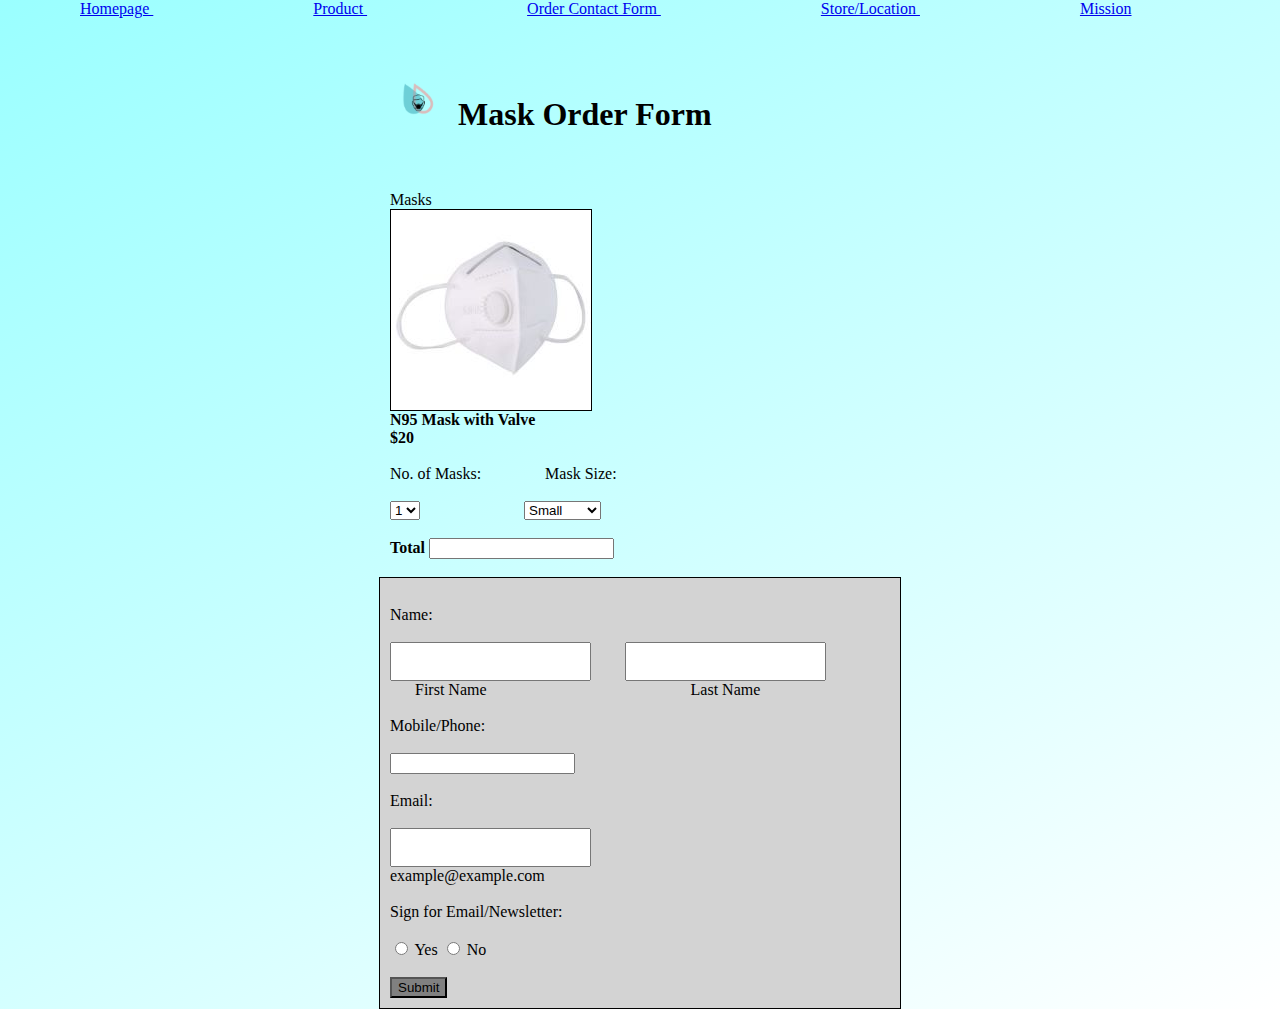
==== contact_form.html @ 3d23a9ed "Add files via upload" ====
<html lang="en">
<head>
    <meta charset="UTF-8">
    <meta http-equiv="X-UA-Compatible" content="IE=edge">
    <meta name="viewport" content="width=device-width, initial-scale=1.0">
    <title>Mask Order Form</title>
    <link rel="stylesheet"  href="stylesheet1.css"/>
    <nav class="NavEle">
        <a href="index1.html"  onmouseover="focus()" onmouseleave="blur()"> Homepage </a> 
           <a href="index.html" onmouseover="focus()" onmouseleave="blur()"  > Product </a>  
           <a href="contact_form.html" onmouseover="focus()" onmouseleave="blur()"> Order Contact Form </a>
           <a href="store.html" onmouseover="focus()" onmouseleave="blur()">Store/Location </a> 
           <a href="mission.html" onmouseover="focus()" onmouseleave="blur()"> Mission </a> 
        </nav>
    <script src="calculate.js"> </script>
</head>
<body>
        <div id="MaskOrder">  
        <br/>
        <br/>
                                    
                   <h1>  <img  id="logo" src="masklogo1.png"/> Mask Order Form </h1>  
           <br/>
           <br/>
           <label> Masks</label>
            <br/>
           <img id="img1" src="n95img.jpg"/> 
           <br/>
           <label><b> N95 Mask with Valve</b></label>
           <br/>
           <lable><b>$20</b> </lable>
           <br/>
           <br/>
           <label style="margin-right:60px;"> No. of Masks:</label>
            <label> Mask Size:</label>
<br/>
<br/>
<select id="selectbtn" onchange="calculate()"> 
    <option  > 1</option>
    <option  > 2</option>
    <option  > 3</option>
    <option  > 4 </option>
    <option>   5 </option>
     
   </select>
   <select id="selectsize"> 
    <option value="small"> Small</option>
    <option value="Standard"> Standard</option>
    <option value="large">Large</option>
   </select>
  <br/>
  <br/>
  <label id="lblTotal" > <b>Total</b></label>
  <input  name="txtbtn" type="number" value="$  " > </input>
 
<br/>
<br/>
        </div>
<div id="contact_form">
           <br/>
        <label> Name: </label>
        <br/>
        <br/>
        <input type="text" id="fname" >
           <input id="txtlname" type="text" />
    <br/>
    <label id="lblfname"> First Name  </label>
    
    <label id="lname"> Last Name </label>
    <br/>
   <br/>
<label> Mobile/Phone: </label>
<br/>
<br/>
<input id="txtmobile"  type="text"/>
<br/>
<br/>
<label>Email: </label>
<br/>
<br/>
<input type="text" id="txtemail"/>
<br/>
<label>example@example.com</label>
<br/>
<br/>

<label> Sign for Email/Newsletter: </label>
<br/>
<br/>
<input type="radio"  value="Yes"> Yes </input>
 
<input type="radio" value="No"> No </input>
<br/>
     
<br/>
<input type="button" id="subbtn" value="Submit"/> 
</div>
    
</body>
</html>
---- stylesheet1.css ----
a{
     
    margin-top:60px;;
  margin-left:80px;
  margin-right:80px;
  
}
#MaskOrder
{
  display:flexbox;
   margin: auto;
   align-self:center;
  max-width: 500px;
  align-content: center;
} 
#lname{
  margin-left:200px;
  align-content:center;
}  
h1{
  font-size:xx-large;
} 
 label{
   text-align: center;
 }
#contact_form {
   display:flexbox;
  margin: auto;
  align-content: center;
   
  padding:10px;
  max-width:500px;
  border: 1px solid black;
  background-color: lightgray;
}
  

 
  #subbtn{
    
      background-color:gray;
  }

   #logo{
       padding-right:10px;
   }
   body{
    background-image: linear-gradient(330deg, rgba(154, 255, 255, 0), rgba(154, 255, 255, 1));
    color: black; 
     margin: auto;
     
     
   }
#img1{
  border:1px solid black;
}
   #selectbtn{
    margin-right:100px;
   }   
   #txtemail{
    padding:10px;
   }
   txtmobile{
    padding:10px;
   }
   #txtbtn{
    height:40px;
    width:20px;
   }
   lblTotal{
    margin-right:80px;
   }
    #txtlname {
      padding:10px;
      margin-right:30px;
    }
   #fname{
    padding:10px;
    margin-right:30px;
   }
   #lblfname{
    margin-left:25px;
    align-content: center;
    
   }
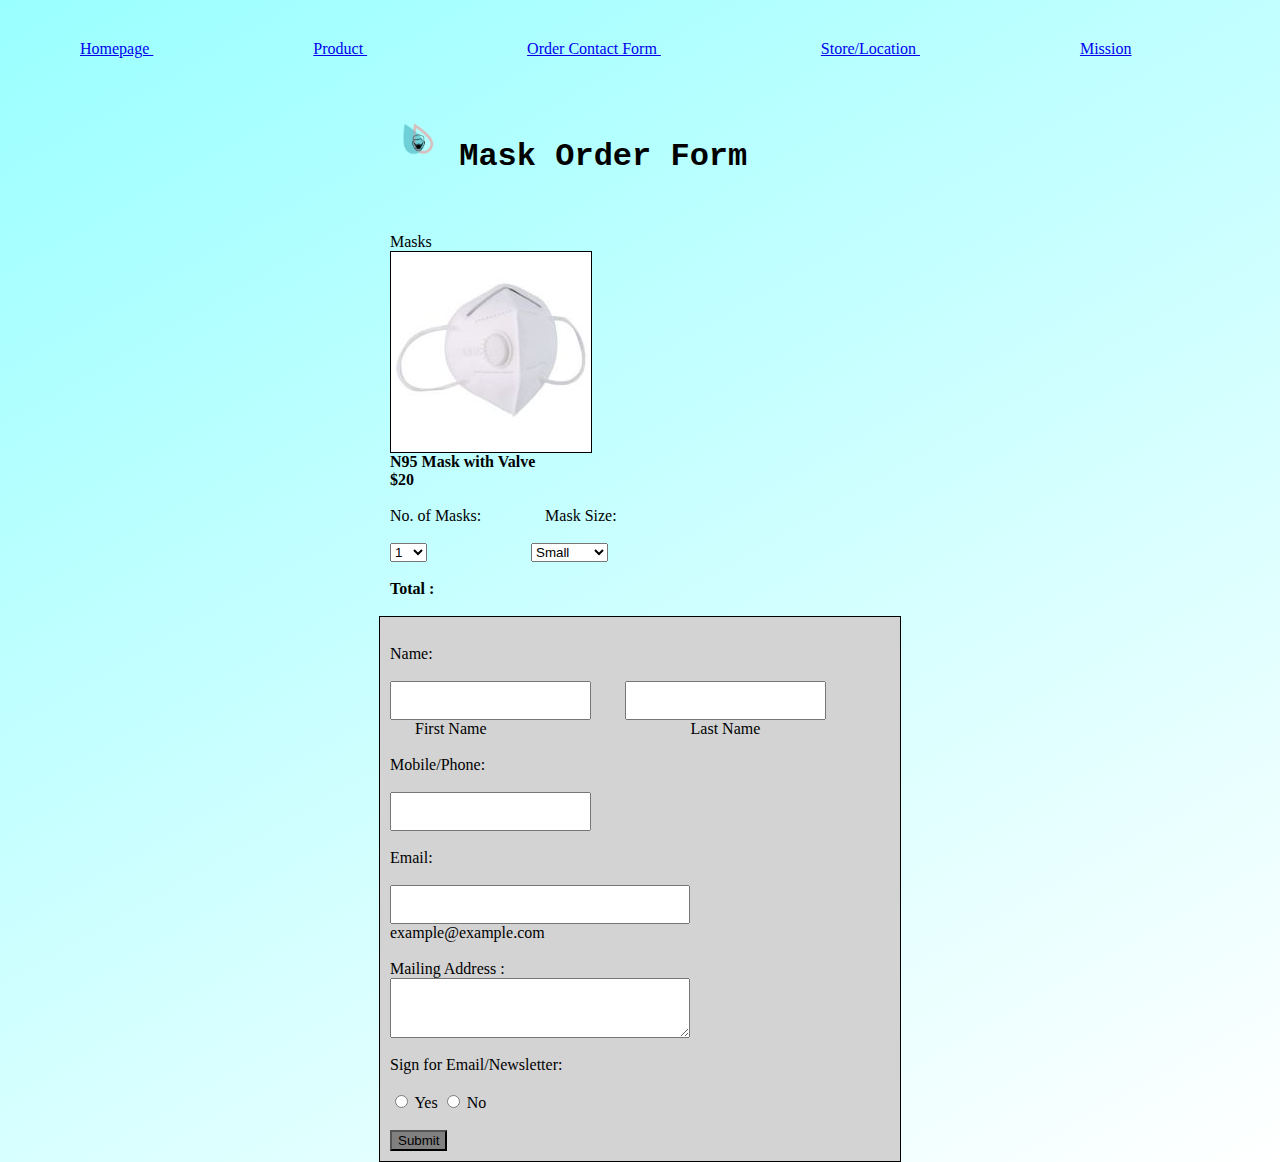
==== commit 866fa387: ""Final Version of Sandhya's code for HomePage & Contact Form"" ====
--- a/contact_form.html
+++ b/contact_form.html
@@ -4,7 +4,7 @@
     <meta http-equiv="X-UA-Compatible" content="IE=edge">
     <meta name="viewport" content="width=device-width, initial-scale=1.0">
     <title>Mask Order Form</title>
-    <link rel="stylesheet"  href="stylesheet1.css"/>
+    <link rel="stylesheet"  href="contact_form.css"/>
     <nav class="NavEle">
         <a href="index1.html"  onmouseover="focus()" onmouseleave="blur()"> Homepage </a> 
            <a href="index.html" onmouseover="focus()" onmouseleave="blur()"  > Product </a>  
@@ -12,7 +12,17 @@
            <a href="store.html" onmouseover="focus()" onmouseleave="blur()">Store/Location </a> 
            <a href="mission.html" onmouseover="focus()" onmouseleave="blur()"> Mission </a> 
         </nav>
-    <script src="calculate.js"> </script>
+    <script>   
+    function Calculate()
+    { 
+      var NoOfMasks= document.getElementById("selectbtn").value;
+        
+        var cost=NoOfMasks * 20;
+       //document.write("No of masks",NoOfMasks + "");
+        //document.write("cost=",cost);
+         document.getElementById("price").value="$"+ cost ;
+    }
+       </script>
 </head>
 <body>
         <div id="MaskOrder">  
@@ -31,17 +41,21 @@
            <lable><b>$20</b> </lable>
            <br/>
            <br/>
-           <label style="margin-right:60px;"> No. of Masks:</label>
+           <label  id="NoMasks"> No. of Masks:</label>
             <label> Mask Size:</label>
 <br/>
 <br/>
-<select id="selectbtn" onchange="calculate()"> 
-    <option  > 1</option>
-    <option  > 2</option>
-    <option  > 3</option>
-    <option  > 4 </option>
-    <option>   5 </option>
-     
+<select  id="selectbtn" onchange="Calculate()"> 
+    <option> 1</option>
+    <option> 2</option>
+    <option> 3</option>
+    <option> 4 </option>
+    <option> 5 </option>
+    <option> 6 </option>
+     <option>7</option>
+     <option>8</option>
+     <option>9</option>
+     <option>10</option>
    </select>
    <select id="selectsize"> 
     <option value="small"> Small</option>
@@ -50,8 +64,8 @@
    </select>
   <br/>
   <br/>
-  <label id="lblTotal" > <b>Total</b></label>
-  <input  name="txtbtn" type="number" value="$  " > </input>
+  <label id="lblTotal"> <b>Total : </b></label>
+ <output id="price"> </output>
  
 <br/>
 <br/>
@@ -83,7 +97,11 @@
 <label>example@example.com</label>
 <br/>
 <br/>
-
+<label>Mailing Address : </label>
+<br/>
+<textarea id="mailAdd"> </textarea>
+<br/>
+<br/>
 <label> Sign for Email/Newsletter: </label>
 <br/>
 <br/>
@@ -93,7 +111,7 @@
 <br/>
      
 <br/>
-<input type="button" id="subbtn" value="Submit"/> 
+<input type="button" id="subbtn"  value="Submit"/> 
 </div>
     
 </body>
--- a/contact_form.css
+++ b/contact_form.css
@@ -0,0 +1,106 @@
+ 
+
+ 
+  a{
+     
+   margin-top:60px;  
+  margin-left:80px;
+  margin-right:80px;
+  
+}
+#MaskOrder
+{
+  display:flexbox;
+   margin: auto;
+   align-self:center;
+  max-width: 500px;
+  align-content: center;
+} 
+#lname{
+  margin-left:200px;
+  align-content:center;
+}  
+h1{
+  font-family:'Courier New', Courier, monospace;
+  font-size:xx-large;
+} 
+ label{
+   text-align: center;
+ }
+#contact_form {
+   display:flexbox;
+  margin: auto;
+  align-content: center;
+   
+  padding:10px;
+  max-width:500px;
+  border: 1px solid black;
+  background-color: lightgray;
+}
+  
+#NoMasks{
+  margin-right:60px;
+}
+ 
+  #subbtn{
+    text-align: center;
+      background-color:gray;
+      align-content: center;
+      align-self: center;
+  }
+
+    
+
+   body{
+    background-image: linear-gradient(330deg, rgba(154, 255, 255, 0), rgba(154, 255, 255, 1));
+    color: black; 
+     margin: auto;
+     margin-top:40px;
+     
+     
+   }
+#img1{
+  border:1px solid black;
+}
+   #selectbtn{
+    margin-right:100px;
+   }   
+   #txtemail{
+    padding:10px;
+    width:300px;
+   }
+   #txtmobile{
+    padding:10px;
+
+   }
+   #txtbtn{
+    height:40px;
+    width:20px;
+   }
+   lblTotal{
+    margin-right:80px;
+   }
+    #txtlname {
+      padding:10px;
+      margin-right:30px;
+    }
+   #fname{
+    padding:10px;
+    margin-right:30px;
+   }
+   #lblfname{
+    margin-left:25px;
+    align-content: center;
+   }
+ 
+   #mailAdd{
+    width:300px;height:60px;
+   }
+    
+ 
+ 
+ 
+
+ 
+ 
+    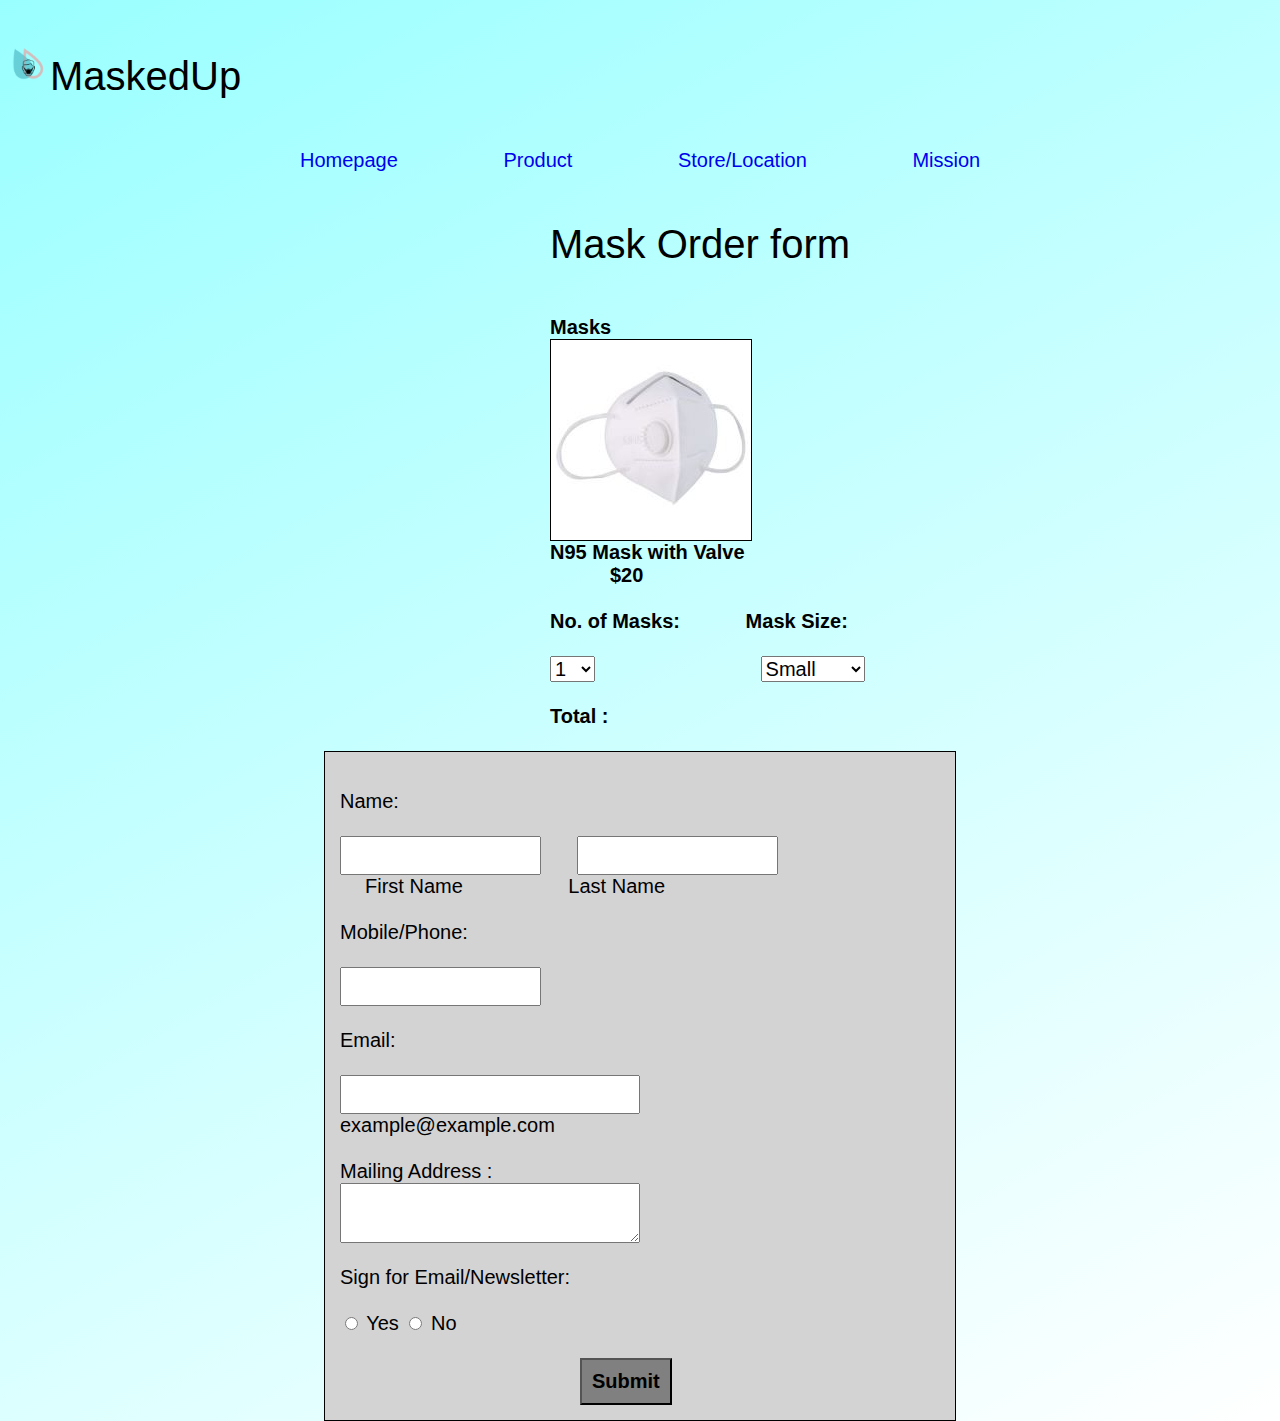
==== commit e9a8fbdb: ""committed changes done  by sandhya in contact_form.html contact_form.css and homepage.html, Homepag" ====
--- a/contact_form.html
+++ b/contact_form.html
@@ -5,13 +5,7 @@
     <meta name="viewport" content="width=device-width, initial-scale=1.0">
     <title>Mask Order Form</title>
     <link rel="stylesheet"  href="contact_form.css"/>
-    <nav class="NavEle">
-        <a href="index1.html"  onmouseover="focus()" onmouseleave="blur()"> Homepage </a> 
-           <a href="index.html" onmouseover="focus()" onmouseleave="blur()"  > Product </a>  
-           <a href="contact_form.html" onmouseover="focus()" onmouseleave="blur()"> Order Contact Form </a>
-           <a href="store.html" onmouseover="focus()" onmouseleave="blur()">Store/Location </a> 
-           <a href="mission.html" onmouseover="focus()" onmouseleave="blur()"> Mission </a> 
-        </nav>
+    
     <script>   
     function Calculate()
     { 
@@ -23,22 +17,29 @@
          document.getElementById("price").value="$"+ cost ;
     }
        </script>
+        <h1> <img  name="logo" src="masklogo1.png"/>MaskedUp</h1>  
+   
+  <br/>
+  <nav>
+   <a href="homepage.html" id="home"  onmouseover="focus()" onmouseleave="blur()"> Homepage </a> 
+      <a href="product.html" onmouseover="focus()" onmouseleave="blur()"  > Product </a>  
+      <a href="store.html" onmouseover="focus()" onmouseleave="blur()">Store/Location </a> 
+      <a href="mission.html" onmouseover="focus()" onmouseleave="blur()"> Mission </a> 
+   </nav>
 </head>
 <body>
-        <div id="MaskOrder">  
-        <br/>
-        <br/>
-                                    
-                   <h1>  <img  id="logo" src="masklogo1.png"/> Mask Order Form </h1>  
+        <div id="MaskOrder"> 
+              <br/>
+                     <h1> Mask Order form</h1>  
            <br/>
-           <br/>
+            
            <label> Masks</label>
             <br/>
            <img id="img1" src="n95img.jpg"/> 
            <br/>
            <label><b> N95 Mask with Valve</b></label>
            <br/>
-           <lable><b>$20</b> </lable>
+           <lable id="cost"><b>$20</b> </lable>
            <br/>
            <br/>
            <label  id="NoMasks"> No. of Masks:</label>
--- a/contact_form.css
+++ b/contact_form.css
@@ -1,39 +1,46 @@
+ h1{
+   font-weight:200; 
+   align-content: center;
+ }
  
-
  
   a{
-     
+     text-decoration: none;
    margin-top:60px;  
   margin-left:80px;
-  margin-right:80px;
+  margin-right:20px;
   
+}
+#cost{
+  margin-left:60px;
 }
 #MaskOrder
 {
+  font-size:20px;
+  font-weight: bold;
   display:flexbox;
-   margin: auto;
+   margin:auto;
+   margin-left:550px;
    align-self:center;
-  max-width: 500px;
+     max-width: 800px;
   align-content: center;
+  border:2px thin black;
 } 
 #lname{
-  margin-left:200px;
+  margin-left:20px;
   align-content:center;
 }  
-h1{
-  font-family:'Courier New', Courier, monospace;
-  font-size:xx-large;
-} 
+ 
  label{
-   text-align: center;
+   align-content: center;
  }
 #contact_form {
    display:flexbox;
   margin: auto;
   align-content: center;
    
-  padding:10px;
-  max-width:500px;
+  padding:15px;
+  max-width:600px;
   border: 1px solid black;
   background-color: lightgray;
 }
@@ -46,24 +53,33 @@
     text-align: center;
       background-color:gray;
       align-content: center;
-      align-self: center;
+      margin-right:100px; 
+      margin-left:240px;
+      padding:10px;
+font-weight:bold;
+font-size:20px;
   }
 
-    
+   #home{
+     margin-left:300px;
+   } 
 
    body{
     background-image: linear-gradient(330deg, rgba(154, 255, 255, 0), rgba(154, 255, 255, 1));
     color: black; 
      margin: auto;
      margin-top:40px;
-     
+     font-family: Verdana, Geneva, Tahoma, sans-serif;
+  font-size:20px;
+  font-weight:500;
      
    }
 #img1{
   border:1px solid black;
 }
    #selectbtn{
-    margin-right:100px;
+    margin-right:160px;
+    font-size:20px; 
    }   
    #txtemail{
     padding:10px;
@@ -91,15 +107,24 @@
    #lblfname{
     margin-left:25px;
     align-content: center;
+    margin-right:80px;
    }
  
    #mailAdd{
     width:300px;height:60px;
    }
     
+ #logo{
+   align-content:left;
+   height:60px;
+   width:60px;
+   margin-right:0px;
+    
+ }
  
- 
- 
+ #selectsize{
+   font-size:20px;
+ }
 
  
  
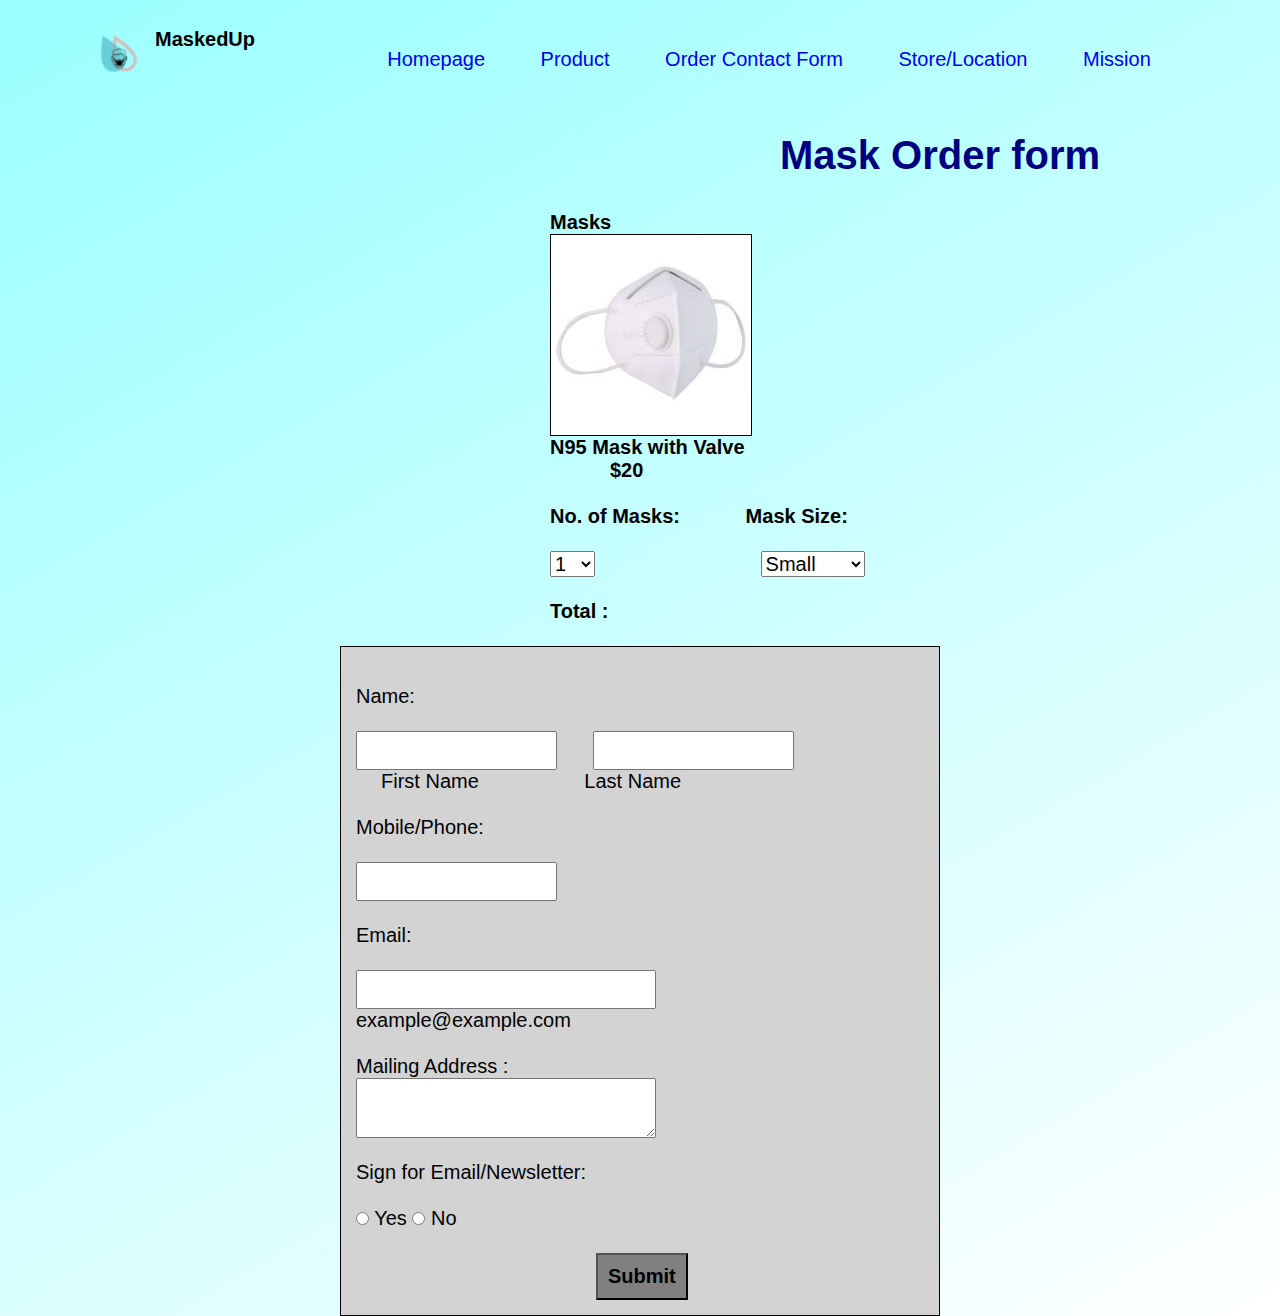
==== commit 3a212fbc: "Fixed nav links across all webpages. Still need to get it all looking right." ====
--- a/contact_form.html
+++ b/contact_form.html
@@ -4,8 +4,9 @@
     <meta http-equiv="X-UA-Compatible" content="IE=edge">
     <meta name="viewport" content="width=device-width, initial-scale=1.0">
     <title>Mask Order Form</title>
+    <link rel="stylesheet" href="main.css">
     <link rel="stylesheet"  href="contact_form.css"/>
-    
+
     <script>   
     function Calculate()
     { 
@@ -16,18 +17,24 @@
         //document.write("cost=",cost);
          document.getElementById("price").value="$"+ cost ;
     }
-       </script>
-        <h1> <img  name="logo" src="masklogo1.png"/>MaskedUp</h1>  
-   
-  <br/>
-  <nav>
-   <a href="homepage.html" id="home"  onmouseover="focus()" onmouseleave="blur()"> Homepage </a> 
-      <a href="product.html" onmouseover="focus()" onmouseleave="blur()"  > Product </a>  
-      <a href="store.html" onmouseover="focus()" onmouseleave="blur()">Store/Location </a> 
-      <a href="mission.html" onmouseover="focus()" onmouseleave="blur()"> Mission </a> 
-   </nav>
+       </script> 
 </head>
 <body>
+    <header> <!-- Header Navigation Element -->
+          <nav>
+               <div class="logo">
+                    <h1><img id="logo" src="masklogo1.png"/></h1>
+                    <span>MaskedUp</span>
+               </div>
+               <div class="links">
+                    <a href="homepage.html" onmouseover="focus()" onmouseleave="blur()"> Homepage </a> 
+                    <a href="product.html" onmouseover="focus()" onmouseleave="blur()"  > Product </a>  
+                    <a href="contact_form.html" onmouseover="focus()" onmouseleave="blur()"> Order Contact Form </a>
+                    <a href="store.html" onmouseover="focus()" onmouseleave="blur()">Store/Location </a> 
+                    <a href="mission.html" onmouseover="focus()" onmouseleave="blur()"> Mission </a>                         
+               </div>
+          </nav>
+     </header>
         <div id="MaskOrder"> 
               <br/>
                      <h1> Mask Order form</h1>  
--- a/main.css
+++ b/main.css
@@ -0,0 +1,95 @@
+* {
+     /* Page Format */
+     margin: 0;
+     padding: 0;
+     box-sizing: border-box;
+}
+
+/* Smooth scrolling */
+html,
+body {
+     scroll-behavior: smooth;
+}
+
+body {
+     background-image: linear-gradient(330deg, rgba(154, 255, 255, 0), rgba(154, 255, 255, 1));
+     color: black;
+     font-family: Verdana, Geneva, Tahoma, sans-serif;
+     font-weight: 500;
+     font-size: 20px;
+}
+
+h1,
+h3 {
+     color: navy;
+     text-align: center;
+     padding: 10px;
+}
+
+p {
+     padding: 15px 50px;
+}
+
+#logo {
+     width: 40px;
+     height: 40px;
+     margin-right: 0px;
+     align-content: center;
+}
+
+h1 {
+     margin-left: 50px;
+
+     font-family: Verdana, Geneva, Tahoma, sans-serif;
+}
+
+header {
+     width: 100%;
+     height: 100px;
+}
+
+nav {
+     display: flex;
+     justify-content: flex-start;
+     margin: auto;
+     padding: 25px 15px;
+}
+
+.logo {
+     margin-left: 10px;
+     width: 25%;
+}
+
+.logo>h1 {
+     display: inline;
+}
+
+.logo>span {
+     position: absolute;
+     top: 28px;
+     font-weight: bold;
+}
+
+.links {
+     align-self: center;
+     text-align: center;
+     width: 100%;
+}
+
+.links li {
+     display: inline;
+     text-transform: uppercase;
+     font-weight: 400;
+     padding: 10px;
+     margin: 10px;
+}
+
+.links a {
+     text-align: center;
+     text-decoration: none;
+     padding: 25px;
+}
+
+a:hover {
+     color: navy;
+}--- a/contact_form.css
+++ b/contact_form.css
@@ -1,16 +1,4 @@
- h1{
-   font-weight:200; 
-   align-content: center;
- }
- 
- 
-  a{
-     text-decoration: none;
-   margin-top:60px;  
-  margin-left:80px;
-  margin-right:20px;
-  
-}
+
 #cost{
   margin-left:60px;
 }
@@ -64,16 +52,6 @@
      margin-left:300px;
    } 
 
-   body{
-    background-image: linear-gradient(330deg, rgba(154, 255, 255, 0), rgba(154, 255, 255, 1));
-    color: black; 
-     margin: auto;
-     margin-top:40px;
-     font-family: Verdana, Geneva, Tahoma, sans-serif;
-  font-size:20px;
-  font-weight:500;
-     
-   }
 #img1{
   border:1px solid black;
 }
@@ -93,7 +71,7 @@
     height:40px;
     width:20px;
    }
-   lblTotal{
+   #lblTotal{
     margin-right:80px;
    }
     #txtlname {
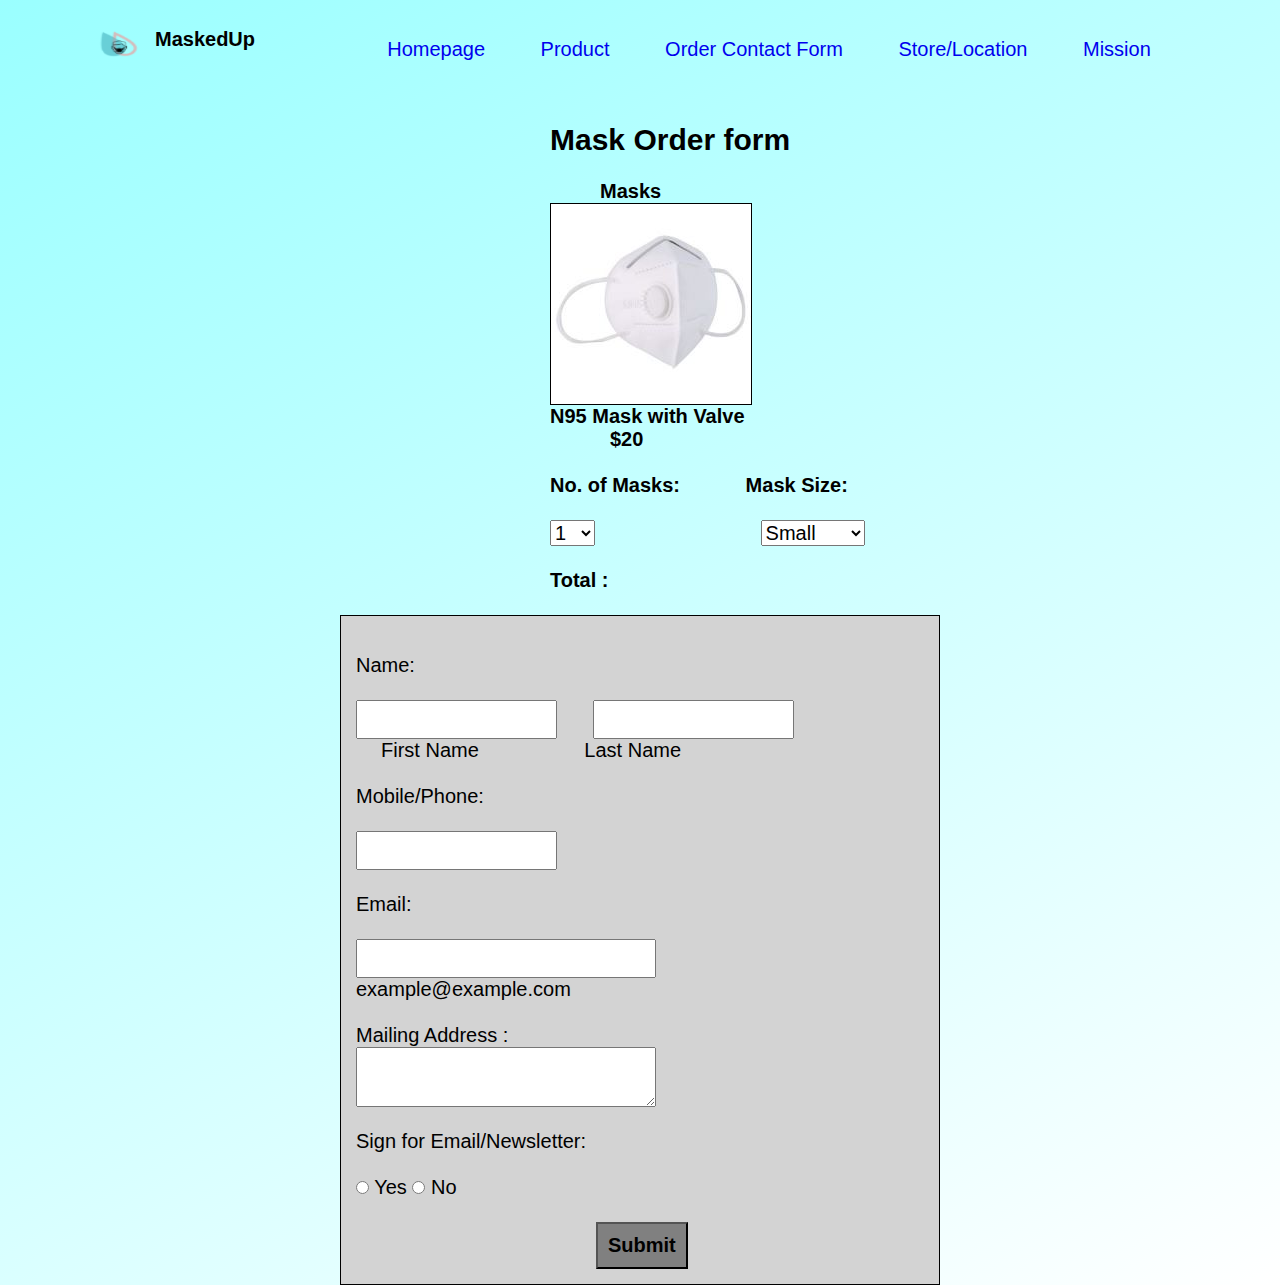
==== commit 3b5a5981: ""commited by sandhya in contact._form.html & contact_form.css"" ====
--- a/contact_form.html
+++ b/contact_form.html
@@ -24,7 +24,7 @@
           <nav>
                <div class="logo">
                     <h1><img id="logo" src="masklogo1.png"/></h1>
-                    <span>MaskedUp</span>
+                    <span id="logoname">MaskedUp</span>
                </div>
                <div class="links">
                     <a href="homepage.html" onmouseover="focus()" onmouseleave="blur()"> Homepage </a> 
@@ -37,10 +37,10 @@
      </header>
         <div id="MaskOrder"> 
               <br/>
-                     <h1> Mask Order form</h1>  
+                     <h2> Mask Order form</h1>  
            <br/>
             
-           <label> Masks</label>
+           <label id="lblmask"> Masks</label>
             <br/>
            <img id="img1" src="n95img.jpg"/> 
            <br/>
--- a/main.css
+++ b/main.css
@@ -92,4 +92,13 @@
 
 a:hover {
      color: navy;
-}+}
+
+/* Container box */
+.content {
+     display: flex;
+     flex-flow: row wrap;
+     justify-content: center;
+     margin: 0 auto;
+     width: 80%;
+}
--- a/contact_form.css
+++ b/contact_form.css
@@ -18,7 +18,9 @@
   margin-left:20px;
   align-content:center;
 }  
- 
+ #lblmask{
+   margin-left:50px;
+ }
  label{
    align-content: center;
  }
@@ -93,13 +95,15 @@
    }
     
  #logo{
-   align-content:left;
-   height:60px;
-   width:60px;
-   margin-right:0px;
+  width:60px;
+  height:40px;
+ margin-right:0px;
+ align-content:left;
     
  }
- 
+ #logoname{
+   margin-left:0px;
+ }
  #selectsize{
    font-size:20px;
  }
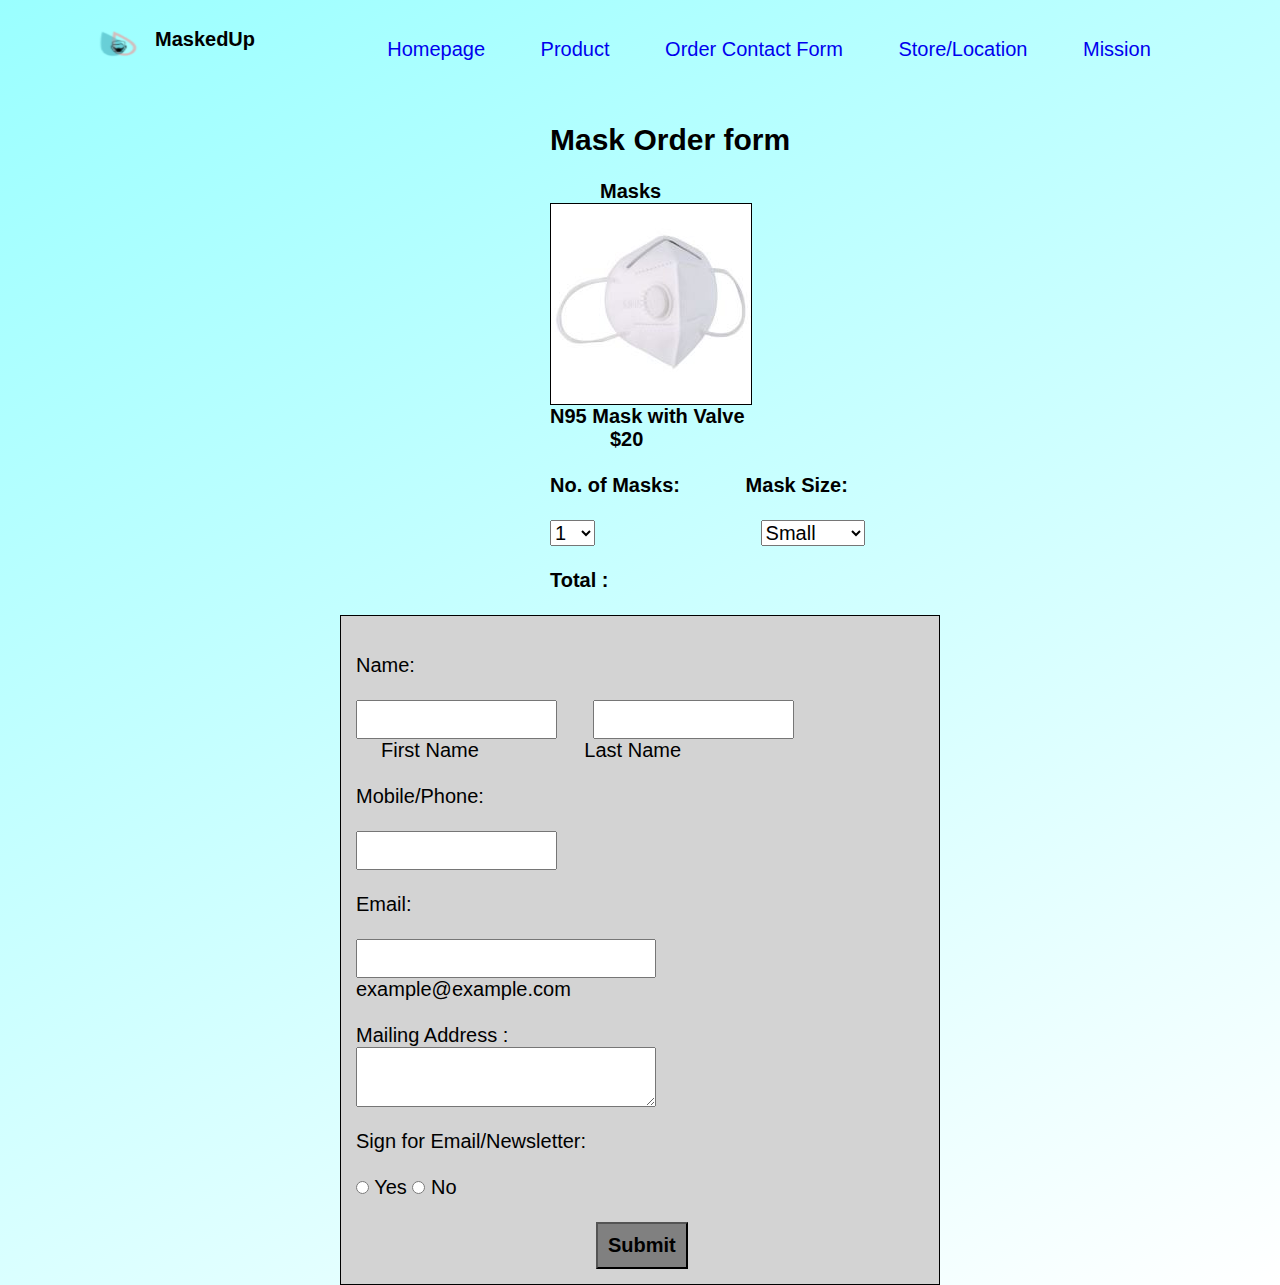
==== commit 78d433d9: ""Changed masklogo picture file in contact_form.html"" ====
--- a/contact_form.html
+++ b/contact_form.html
@@ -23,11 +23,11 @@
     <header> <!-- Header Navigation Element -->
           <nav>
                <div class="logo">
-                    <h1><img id="logo" src="masklogo1.png"/></h1>
-                    <span id="logoname">MaskedUp</span>
+                    <h1><img id="logo" src="masklogo.png"/> </h1>
+                    <span id="logoname">MaskedUp</span> 
                </div>
                <div class="links">
-                    <a href="homepage.html" onmouseover="focus()" onmouseleave="blur()"> Homepage </a> 
+                    <a href="index.html" onmouseover="focus()" onmouseleave="blur()"> Homepage </a> 
                     <a href="product.html" onmouseover="focus()" onmouseleave="blur()"  > Product </a>  
                     <a href="contact_form.html" onmouseover="focus()" onmouseleave="blur()"> Order Contact Form </a>
                     <a href="store.html" onmouseover="focus()" onmouseleave="blur()">Store/Location </a> 
--- a/main.css
+++ b/main.css
@@ -93,12 +93,3 @@
 a:hover {
      color: navy;
 }
-
-/* Container box */
-.content {
-     display: flex;
-     flex-flow: row wrap;
-     justify-content: center;
-     margin: 0 auto;
-     width: 80%;
-}
--- a/contact_form.css
+++ b/contact_form.css
@@ -1,113 +1,113 @@
-
-#cost{
-  margin-left:60px;
-}
-#MaskOrder
-{
-  font-size:20px;
-  font-weight: bold;
-  display:flexbox;
-   margin:auto;
-   margin-left:550px;
-   align-self:center;
-     max-width: 800px;
-  align-content: center;
-  border:2px thin black;
-} 
-#lname{
-  margin-left:20px;
-  align-content:center;
-}  
- #lblmask{
-   margin-left:50px;
- }
- label{
-   align-content: center;
- }
-#contact_form {
-   display:flexbox;
-  margin: auto;
-  align-content: center;
-   
-  padding:15px;
-  max-width:600px;
-  border: 1px solid black;
-  background-color: lightgray;
-}
-  
-#NoMasks{
-  margin-right:60px;
-}
- 
-  #subbtn{
-    text-align: center;
-      background-color:gray;
-      align-content: center;
-      margin-right:100px; 
-      margin-left:240px;
-      padding:10px;
-font-weight:bold;
-font-size:20px;
-  }
-
-   #home{
-     margin-left:300px;
-   } 
-
-#img1{
-  border:1px solid black;
-}
-   #selectbtn{
-    margin-right:160px;
-    font-size:20px; 
-   }   
-   #txtemail{
-    padding:10px;
-    width:300px;
-   }
-   #txtmobile{
-    padding:10px;
-
-   }
-   #txtbtn{
-    height:40px;
-    width:20px;
-   }
-   #lblTotal{
-    margin-right:80px;
-   }
-    #txtlname {
-      padding:10px;
-      margin-right:30px;
-    }
-   #fname{
-    padding:10px;
-    margin-right:30px;
-   }
-   #lblfname{
-    margin-left:25px;
-    align-content: center;
-    margin-right:80px;
-   }
- 
-   #mailAdd{
-    width:300px;height:60px;
-   }
-    
- #logo{
-  width:60px;
-  height:40px;
- margin-right:0px;
- align-content:left;
-    
- }
- #logoname{
-   margin-left:0px;
- }
- #selectsize{
-   font-size:20px;
- }
-
- 
- 
+
+#cost{
+  margin-left:60px;
+}
+#MaskOrder
+{
+  font-size:20px;
+  font-weight: bold;
+  display:flexbox;
+   margin:auto;
+   margin-left:550px;
+   align-self:center;
+     max-width: 800px;
+  align-content: center;
+  border:2px thin black;
+} 
+#lname{
+  margin-left:20px;
+  align-content:center;
+}  
+ #lblmask{
+   margin-left:50px;
+ }
+ label{
+   align-content: center;
+ }
+#contact_form {
+   display:flexbox;
+  margin: auto;
+  align-content: center;
+   
+  padding:15px;
+  max-width:600px;
+  border: 1px solid black;
+  background-color: lightgray;
+}
+  
+#NoMasks{
+  margin-right:60px;
+}
+ 
+  #subbtn{
+    text-align: center;
+      background-color:gray;
+      align-content: center;
+      margin-right:100px; 
+      margin-left:240px;
+      padding:10px;
+font-weight:bold;
+font-size:20px;
+  }
+
+   #home{
+     margin-left:300px;
+   } 
+
+#img1{
+  border:1px solid black;
+}
+   #selectbtn{
+    margin-right:160px;
+    font-size:20px; 
+   }   
+   #txtemail{
+    padding:10px;
+    width:300px;
+   }
+   #txtmobile{
+    padding:10px;
+
+   }
+   #txtbtn{
+    height:40px;
+    width:20px;
+   }
+   #lblTotal{
+    margin-right:80px;
+   }
+    #txtlname {
+      padding:10px;
+      margin-right:30px;
+    }
+   #fname{
+    padding:10px;
+    margin-right:30px;
+   }
+   #lblfname{
+    margin-left:25px;
+    align-content: center;
+    margin-right:80px;
+   }
+ 
+   #mailAdd{
+    width:300px;height:60px;
+   }
+    
+ #logo{
+  width:60px;
+  height:40px;
+ margin-right:0px;
+ align-content:left;
+    
+ }
+ #logoname{
+   margin-left:0px;
+ }
+ #selectsize{
+   font-size:20px;
+ }
+
+ 
+ 
     